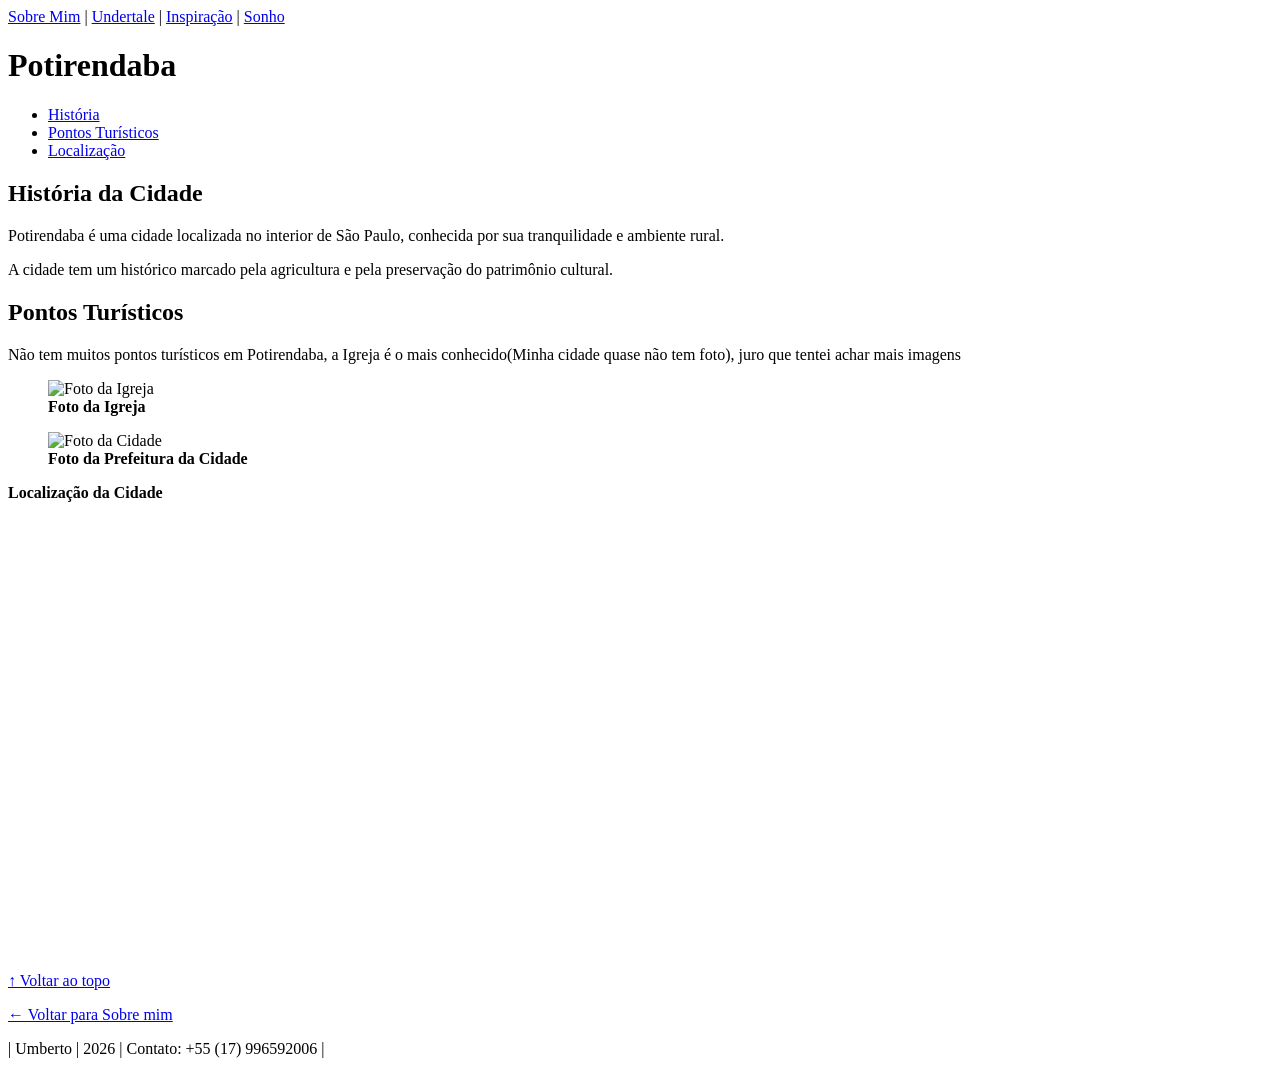
==== cidade.html @ f3eb54f3 "Add files via upload" ====
<!DOCTYPE html>
<html lang="en">
    <head>
        <meta charset="UTF-8">
        <meta name="Cidade" content="width=device-width, initial-scale=1.0">
        <title>Minha Cidade</title>
    </head>
   

    <body id="topo">
        <nav id="menu-principal">
            <a href="index.html">Sobre Mim</a> |
            <a href="jogo.html">Undertale</a> |
            <a href="pessoa.html">Inspiração</a> |
            <a href="sonho.html">Sonho</a>
        </nav>
        <header>
            <h1>Potirendaba</h1>
        </header>
        <main>
         <nav>
    <ul>
        <li><a href="#historia">História</a></li>
        <li><a href="#pontos-turisticos">Pontos Turísticos</a></li>
        <li><a href="#localizacao">Localização</a></li>
    </ul>
    </nav>
            <section id="historia">
        
            <h2>História da Cidade</h2>
            <p>Potirendaba é uma cidade localizada no interior de São Paulo, conhecida por sua tranquilidade e ambiente rural.</p>
            <p>A cidade tem um histórico marcado pela agricultura e pela preservação do patrimônio cultural.</p>
            </section>
            <section id="pontos-turisticos">
            <h2>Pontos Turísticos</h2>
            <p>Não tem muitos pontos turísticos em Potirendaba, a Igreja é o mais conhecido(Minha cidade quase não tem foto), juro que tentei achar mais imagens</p>
            <figure>
                
                <img src="imagens/igreja.jpg" alt="Foto da Igreja" width="300" height="400">
                <figcaption><strong>Foto da Igreja</strong></figcaption>
                
            </section>
            
            <section id="localizacao">
            <figure>
                <img src="imagens/prefeitura_potirendaba.jpg" alt="Foto da Cidade" width="300" height="400">
                <figcaption><strong>Foto da Prefeitura da Cidade</strong></figcaption>
            </figure>
            <p><strong>Localização da Cidade</strong></p>
            <iframe src="https://www.google.com/maps/embed?pb=!1m18!1m12!1m3!1d119126.21690038971!2d-49.39331310819986!3d-21.08486937912852!2m3!1f0!2f0!3f0!3m2!1i1024!2i768!4f13.1!3m3!1m2!1s0x94bdcb5a37830b25%3A0x21124edbf5b2aabd!2sPotirendaba%20-%20SP%2C%2015105-000!5e0!3m2!1spt-BR!2sbr!4v1787317693254!5m2!1spt-BR!2sbr" width="600" height="450" style="border:0;" allowfullscreen="" loading="lazy" referrerpolicy="strict-origin-when-cross-origin"></iframe>
            </section>

        </main>
        <a href="#topo">↑ Voltar ao topo</a>
        <footer>
            <p><a href="index.html">← Voltar para Sobre mim</a></p>
            <p>| Umberto | 2026 | Contato: +55 (17) 996592006 |</p>
        </footer>
    </body>
</html>
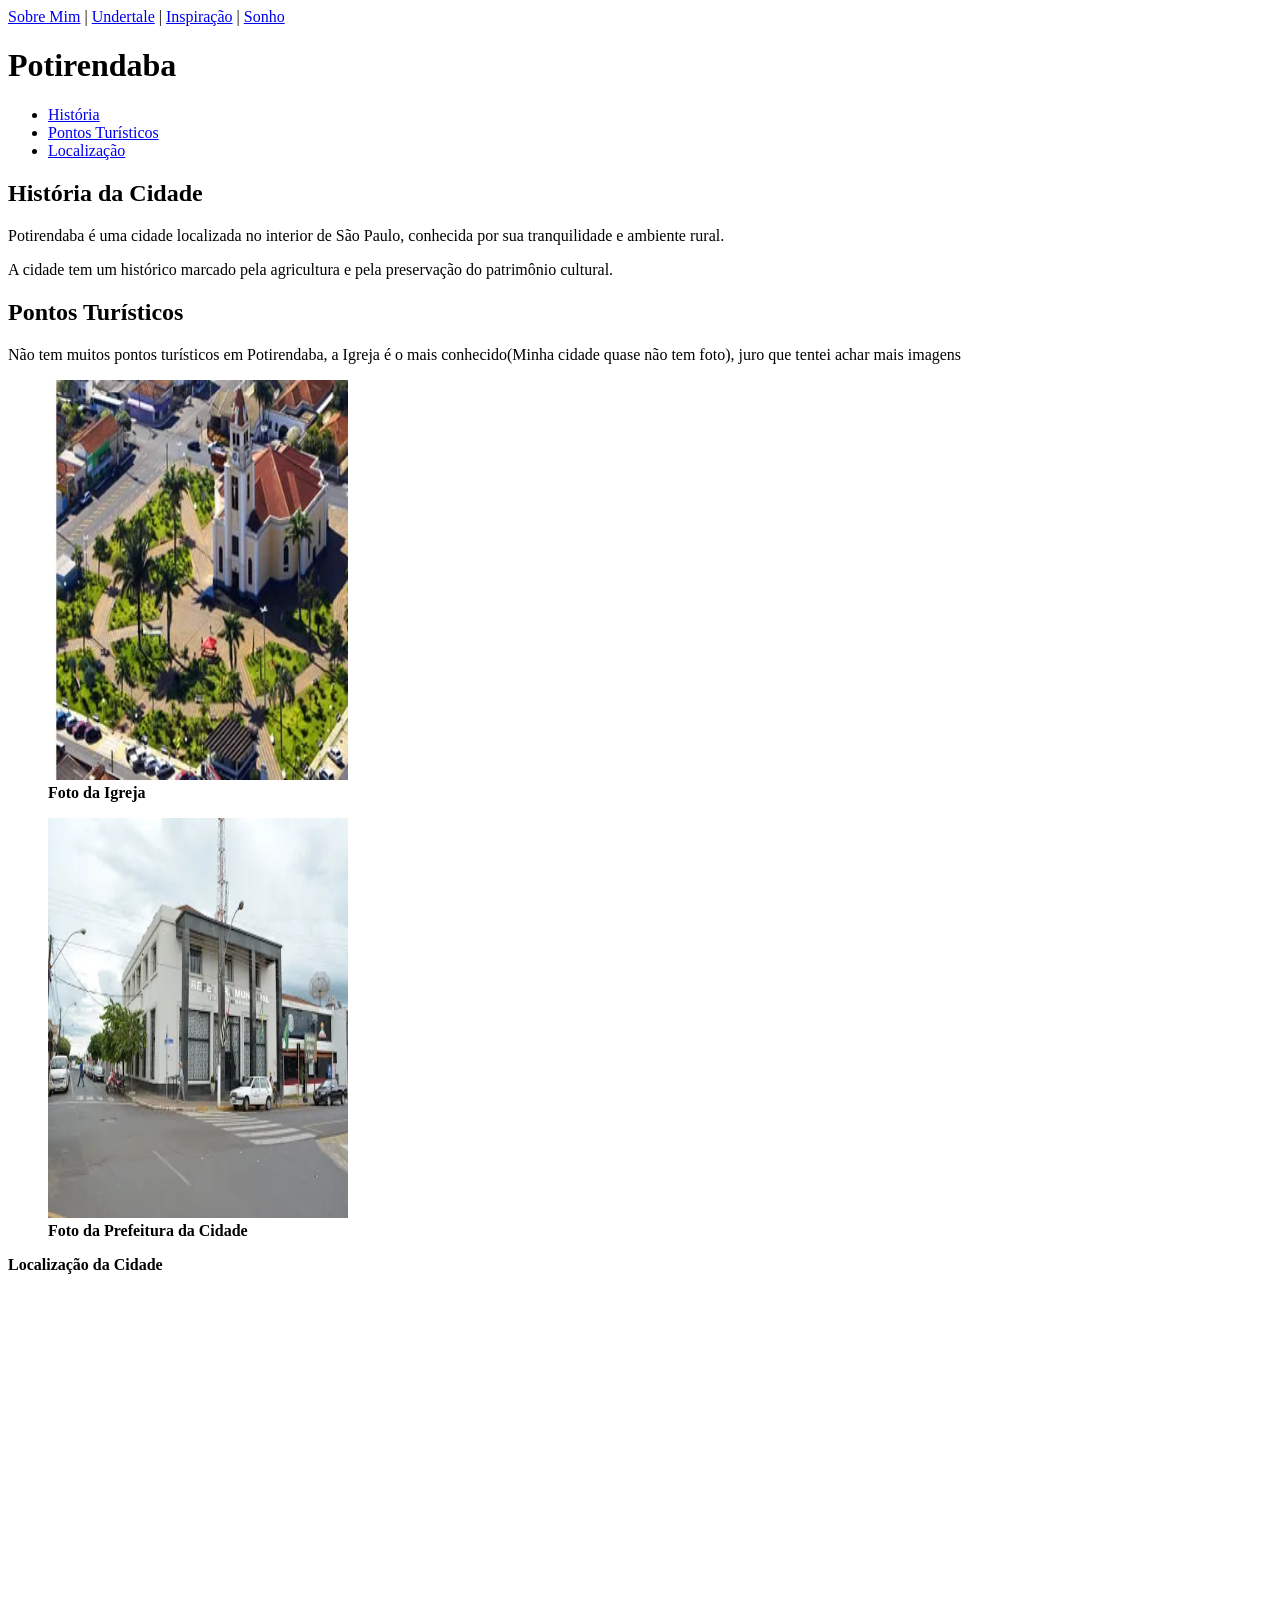
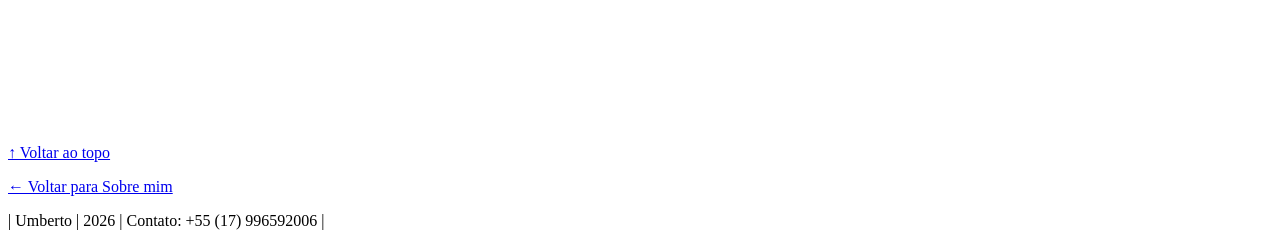
==== commit 3b5872e3: "Update cidade.html" ====
--- a/cidade.html
+++ b/cidade.html
@@ -36,14 +36,14 @@
             <p>Não tem muitos pontos turísticos em Potirendaba, a Igreja é o mais conhecido(Minha cidade quase não tem foto), juro que tentei achar mais imagens</p>
             <figure>
                 
-                <img src="imagens/igreja.jpg" alt="Foto da Igreja" width="300" height="400">
+                <img src="Imagens/igreja.jpg" alt="Foto da Igreja" width="300" height="400">
                 <figcaption><strong>Foto da Igreja</strong></figcaption>
                 
             </section>
             
             <section id="localizacao">
             <figure>
-                <img src="imagens/prefeitura_potirendaba.jpg" alt="Foto da Cidade" width="300" height="400">
+                <img src="Imagens/prefeitura_potirendaba.jpg" alt="Foto da Cidade" width="300" height="400">
                 <figcaption><strong>Foto da Prefeitura da Cidade</strong></figcaption>
             </figure>
             <p><strong>Localização da Cidade</strong></p>
@@ -57,4 +57,4 @@
             <p>| Umberto | 2026 | Contato: +55 (17) 996592006 |</p>
         </footer>
     </body>
-</html>+</html>
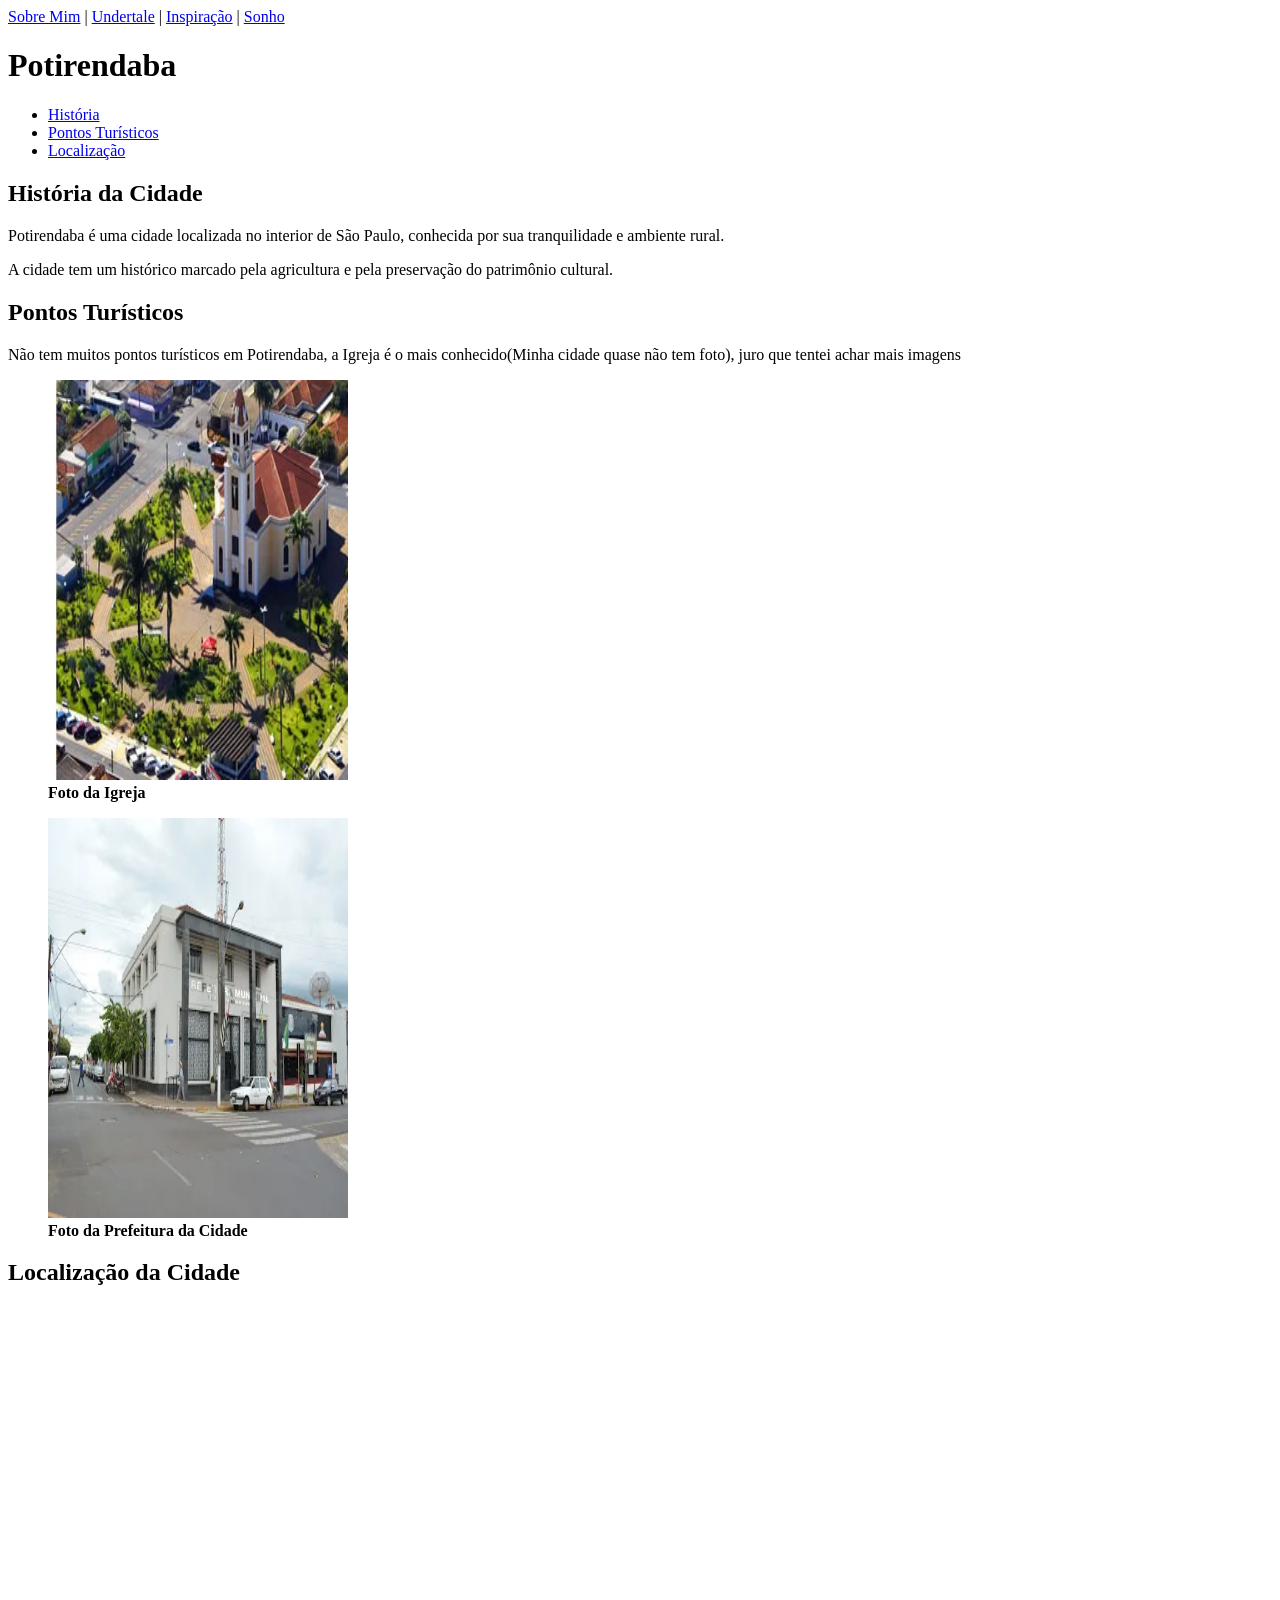
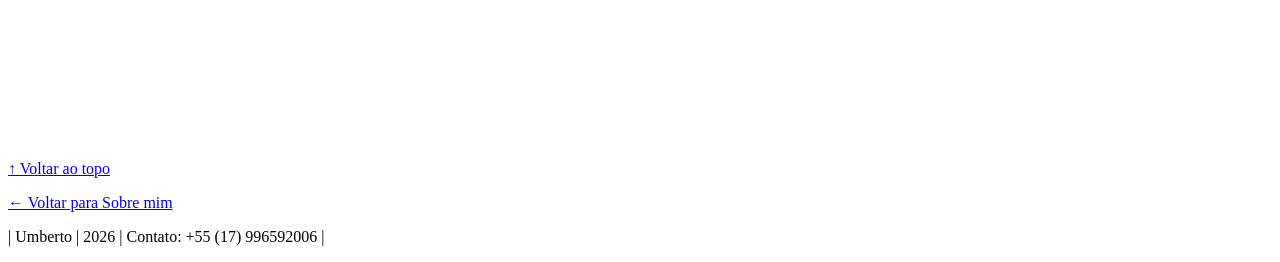
==== commit cfefa58f: "Update cidade.html" ====
--- a/cidade.html
+++ b/cidade.html
@@ -38,7 +38,7 @@
                 
                 <img src="Imagens/igreja.jpg" alt="Foto da Igreja" width="300" height="400">
                 <figcaption><strong>Foto da Igreja</strong></figcaption>
-                
+                </figure>
             </section>
             
             <section id="localizacao">
@@ -46,7 +46,7 @@
                 <img src="Imagens/prefeitura_potirendaba.jpg" alt="Foto da Cidade" width="300" height="400">
                 <figcaption><strong>Foto da Prefeitura da Cidade</strong></figcaption>
             </figure>
-            <p><strong>Localização da Cidade</strong></p>
+            <h2>Localização da Cidade</h2>
             <iframe src="https://www.google.com/maps/embed?pb=!1m18!1m12!1m3!1d119126.21690038971!2d-49.39331310819986!3d-21.08486937912852!2m3!1f0!2f0!3f0!3m2!1i1024!2i768!4f13.1!3m3!1m2!1s0x94bdcb5a37830b25%3A0x21124edbf5b2aabd!2sPotirendaba%20-%20SP%2C%2015105-000!5e0!3m2!1spt-BR!2sbr!4v1787317693254!5m2!1spt-BR!2sbr" width="600" height="450" style="border:0;" allowfullscreen="" loading="lazy" referrerpolicy="strict-origin-when-cross-origin"></iframe>
             </section>
 
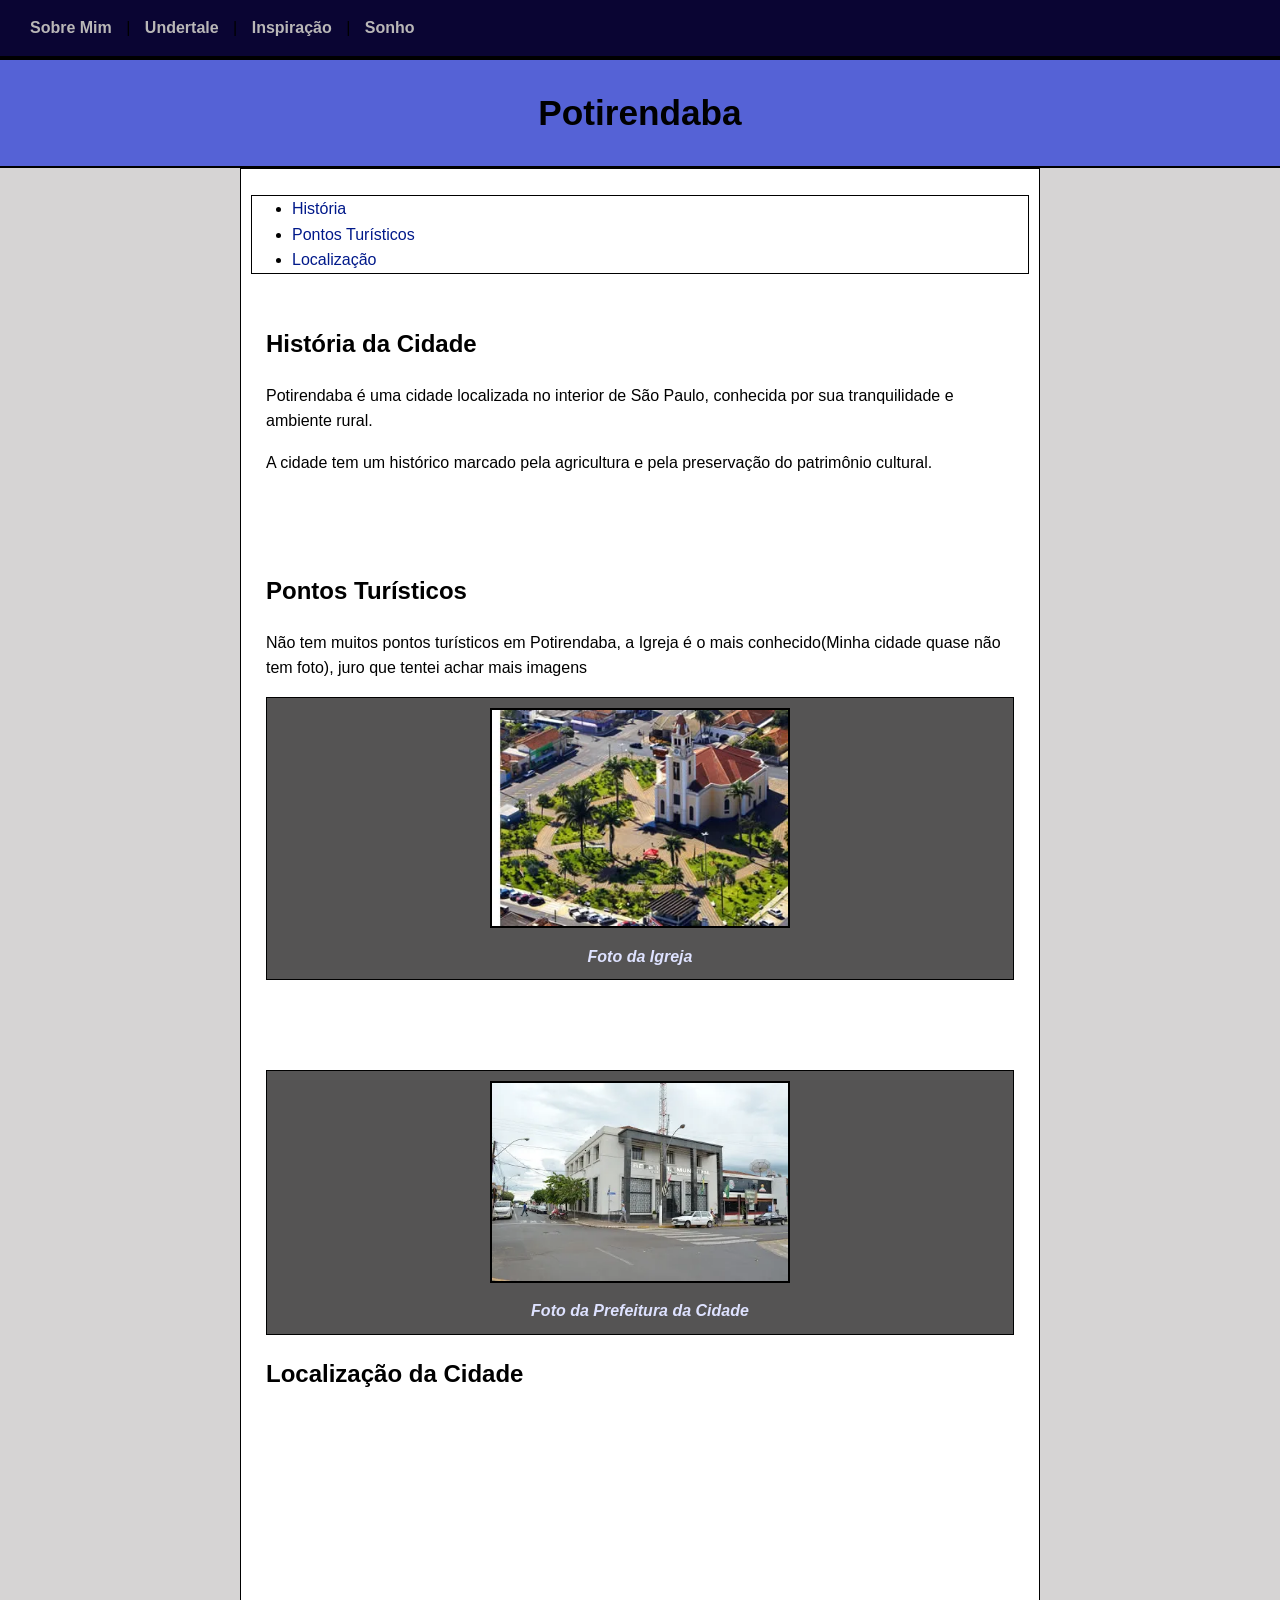
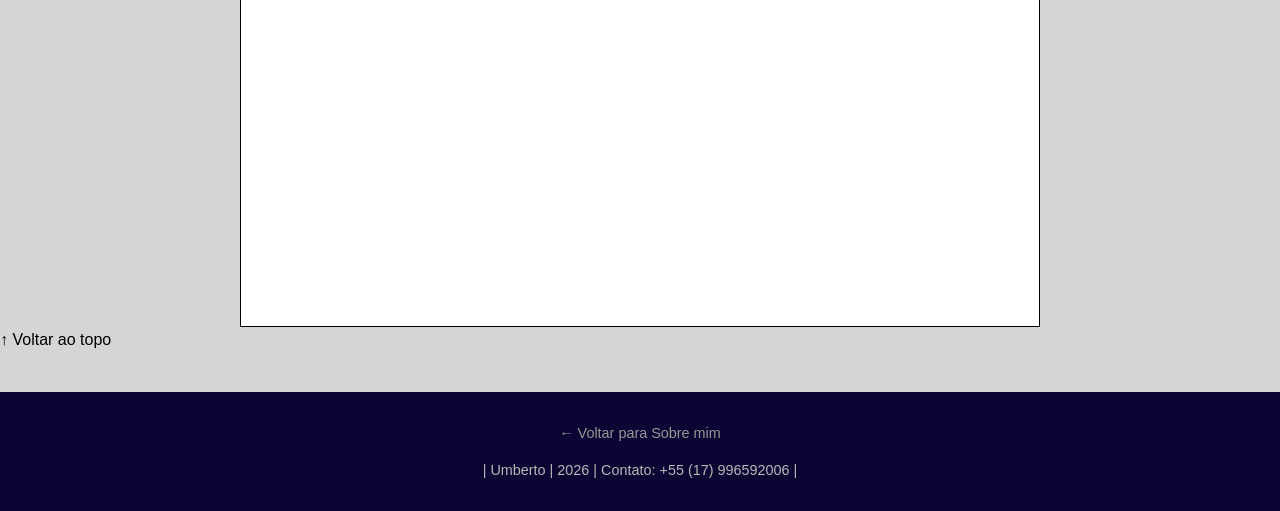
==== commit ad6e3d3b: "Update cidade.html" ====
--- a/cidade.html
+++ b/cidade.html
@@ -3,6 +3,8 @@
     <head>
         <meta charset="UTF-8">
         <meta name="Cidade" content="width=device-width, initial-scale=1.0">
+        <link rel="stylesheet" href="geral.css">
+        <link rel="stylesheet" href="cidade.css">
         <title>Minha Cidade</title>
     </head>
    
--- a/geral.css
+++ b/geral.css
@@ -0,0 +1,124 @@
+
+ *{
+  box-sizing: border-box;
+}
+
+body {
+  margin: 0;
+  padding: 0;
+  background-color: #d6d4d4;
+  color: #000000;
+  font-family: 'Poppins', Arial, sans-serif;
+  line-height: 1.6;
+}
+
+h1, h2, h3, h4 {
+  font-family: 'Poppins', Arial, sans-serif;
+  color: #000000;
+}
+
+a {
+  color: #000000;
+  text-decoration: none;
+}
+
+a:hover {
+  text-decoration: underline;
+}
+
+
+#menu-principal {
+  background-color: #0a0533;
+  padding: 15px 20px;
+  border-bottom: 4px solid #000000;
+}
+
+#menu-principal a {
+  color: #b9b7b7;
+  font-weight: bold;
+  padding: 6px 10px;
+  text-decoration: none;
+}
+
+
+#menu-principal a:hover {
+  background-color: rgba(29, 43, 104, 0.45);
+  color: #ffffff;
+}
+
+header {
+  background-color: #5562d6;
+  padding: 25px 20px;
+  text-align: center;
+  border-bottom: 2px solid #000000;
+}
+
+header h1 {
+  margin: 0;
+  color: #000000;
+  font-size: 2.2rem;
+}
+
+main {
+  max-width: 800px;
+  margin: 0 auto;
+  padding: 20px;
+}
+
+section {
+  margin-bottom: 30px;
+  padding: 15px;
+}
+
+figure {
+  margin: 15px 0;
+  padding: 10px;
+  border: 1px solid #000000;
+  background-color: #555454;
+  text-align: center;
+}
+
+figcaption {
+  margin-top: 8px;
+  font-style: italic;
+  color: #dee2ff;
+}
+
+img {
+  max-width: 100%;
+  height: auto;
+  border: 2px solid #000000;
+}
+
+iframe {
+  max-width: 100%;
+}
+
+
+.topo {
+  display: inline-block;
+  margin: 15px 20px;
+  padding: 6px 14px;
+  border: 1px solid #000000;
+  color: #000000;
+  font-weight: bold;
+}
+
+.topo:hover {
+  background-color: #2b2b382f;
+  color: #050505;
+  
+}
+
+footer {
+  background-color: #0a0533;
+  color: #b9b7b7;
+  text-align: center;
+  padding: 15px 20px;
+  margin-top: 40px;
+  font-size: 0.9rem;
+}
+
+footer a {
+  color: #979797;
+}
--- a/cidade.css
+++ b/cidade.css
@@ -0,0 +1,19 @@
+main{
+  background-color: #ffffff;
+  border: 1px solid #000000;
+  padding: 10px;
+}
+li a{ 
+    color:rgb(0, 25, 138)
+}
+li a:hover{
+    color: #03070a;
+    text-decoration: underline;
+}
+ul{ 
+   border: 1px solid #000000;
+}
+ul p{ 
+    color: #000000;
+    font-weight: bold;
+}
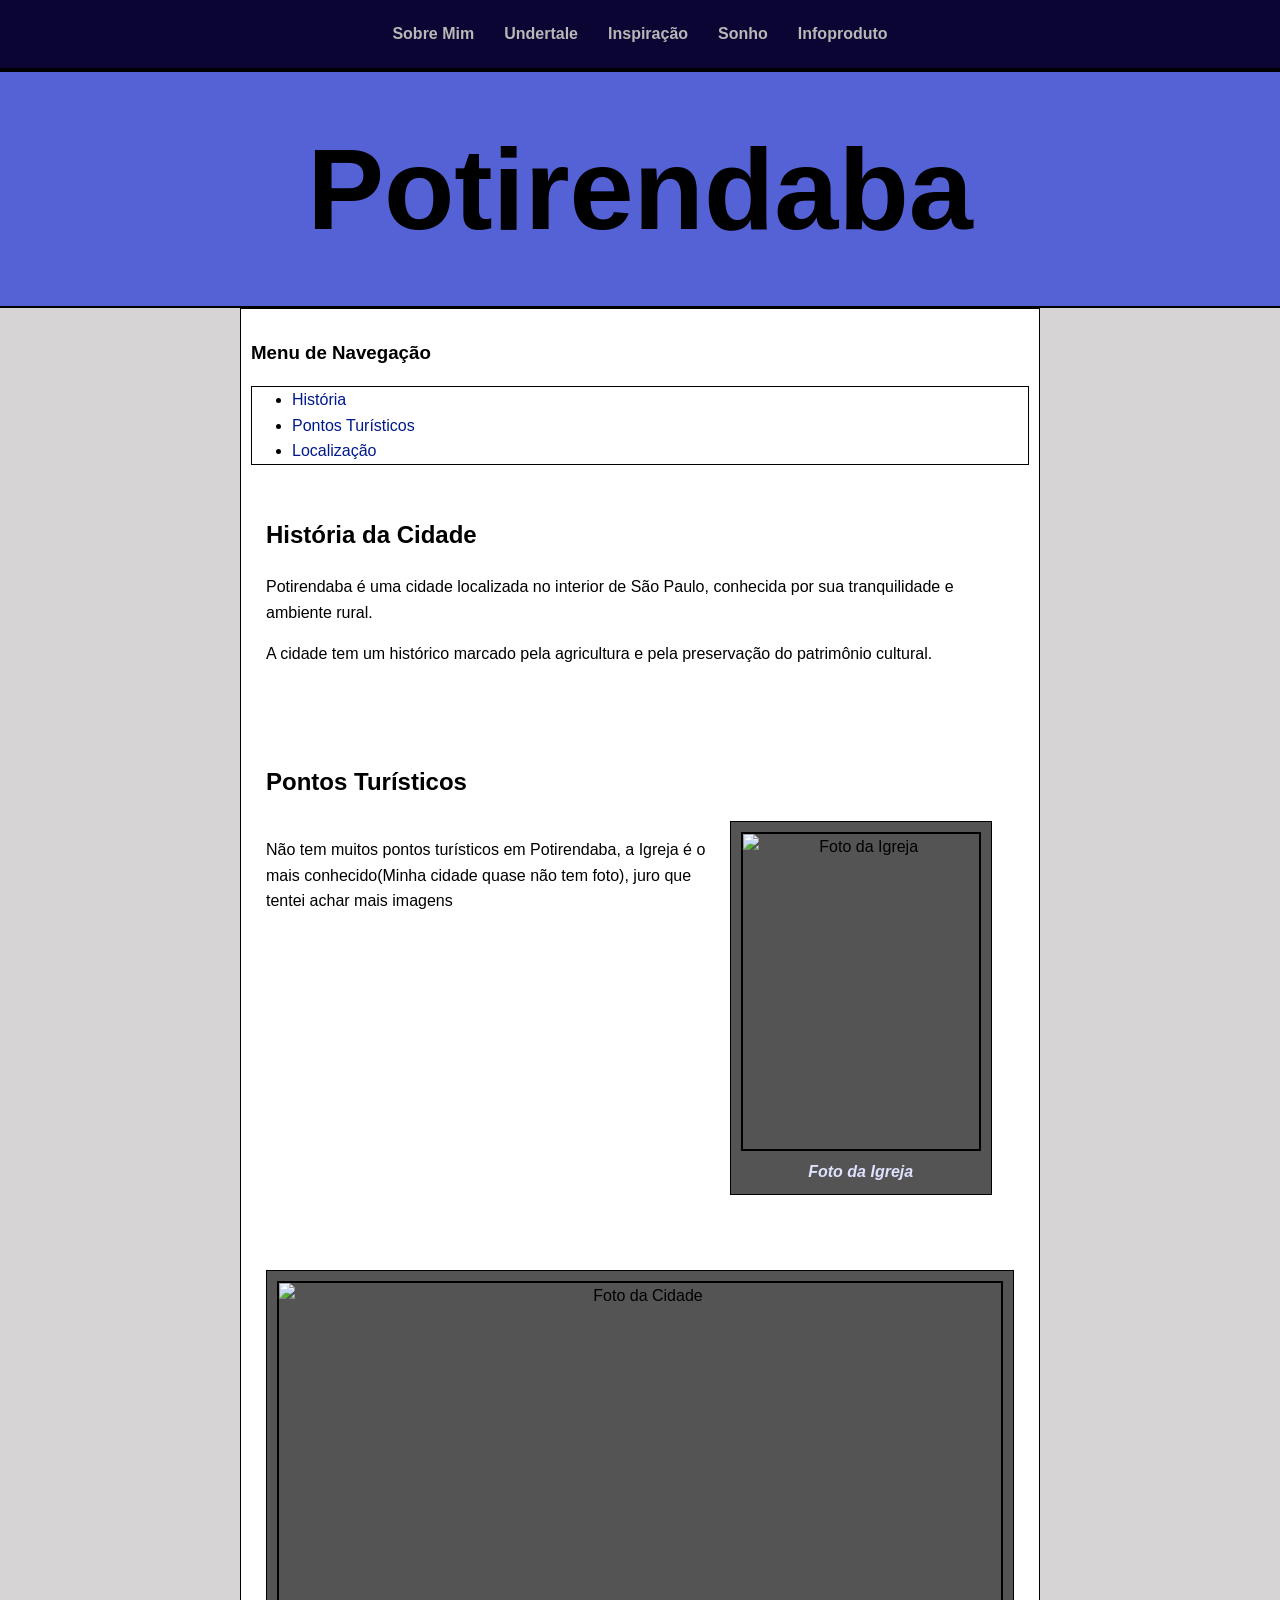
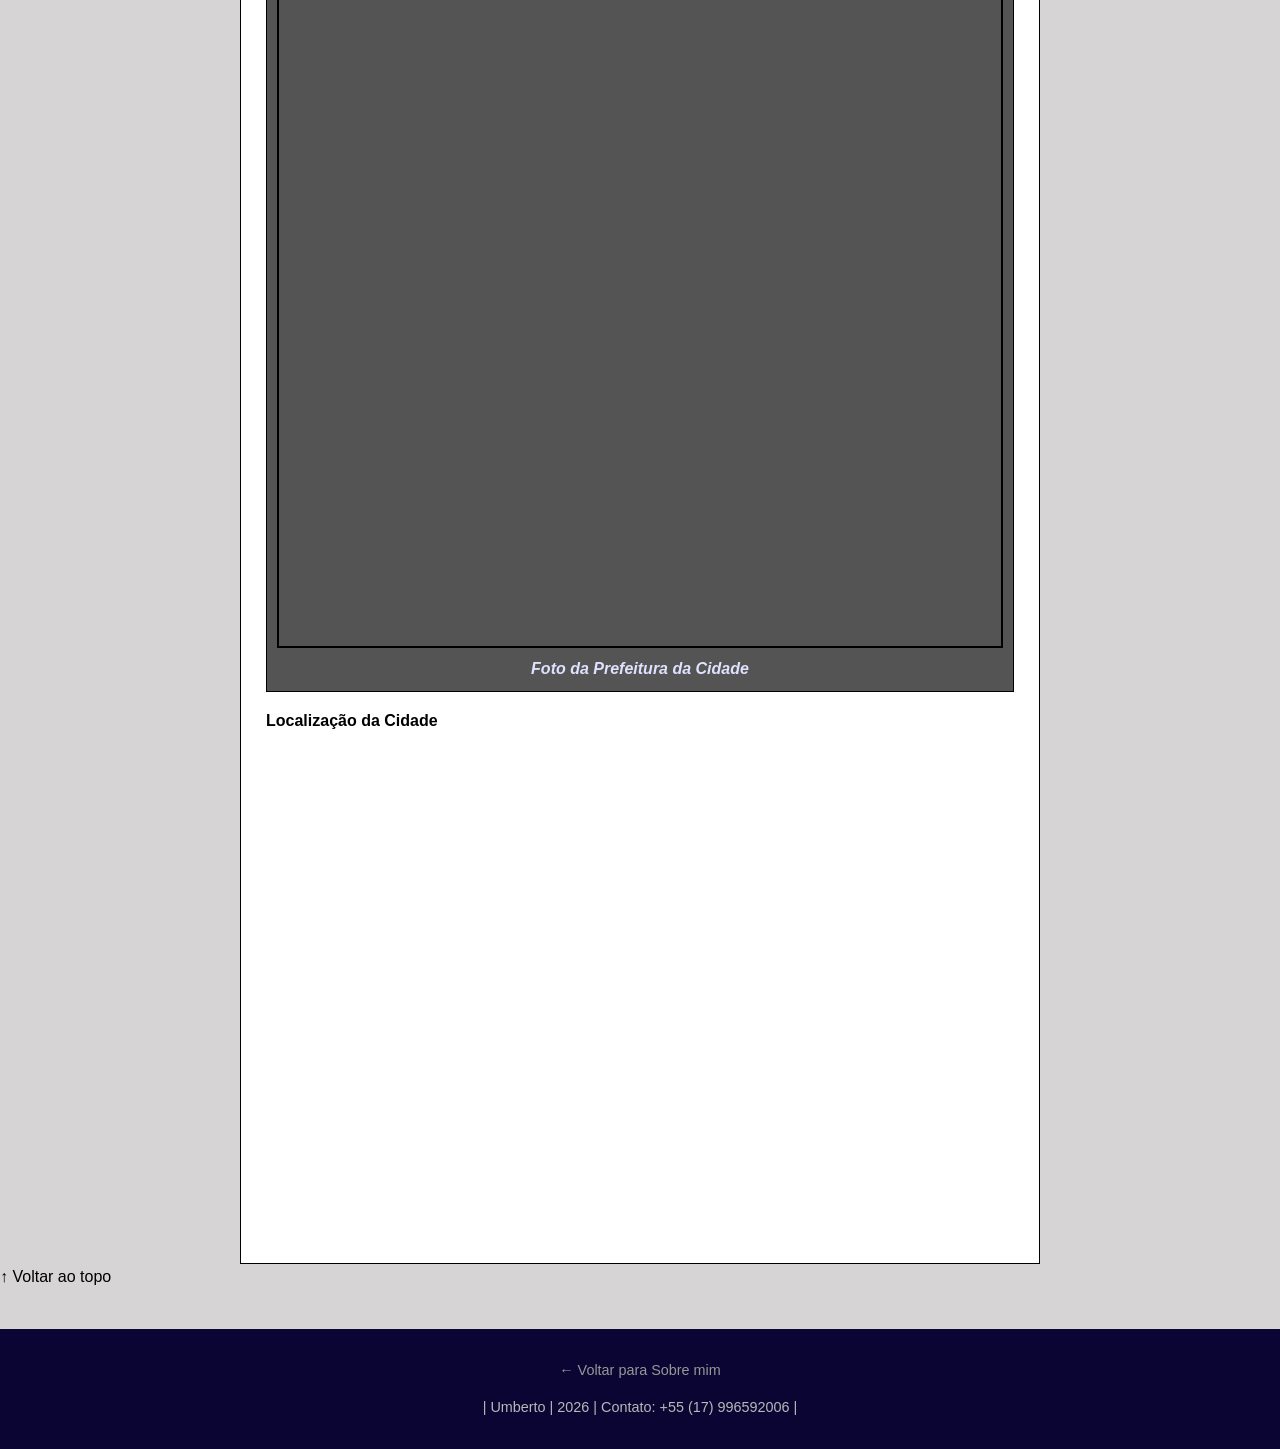
==== commit ac795c52: "Add files via upload" ====
--- a/cidade.html
+++ b/cidade.html
@@ -2,7 +2,7 @@
 <html lang="en">
     <head>
         <meta charset="UTF-8">
-        <meta name="Cidade" content="width=device-width, initial-scale=1.0">
+        <meta name="viewport" content="width=device-width, initial-scale=1.0">
         <link rel="stylesheet" href="geral.css">
         <link rel="stylesheet" href="cidade.css">
         <title>Minha Cidade</title>
@@ -11,16 +11,18 @@
 
     <body id="topo">
         <nav id="menu-principal">
-            <a href="index.html">Sobre Mim</a> |
-            <a href="jogo.html">Undertale</a> |
-            <a href="pessoa.html">Inspiração</a> |
+            <a href="index.html">Sobre Mim</a>
+            <a href="jogo.html">Undertale</a>
+            <a href="pessoa.html">Inspiração</a>
             <a href="sonho.html">Sonho</a>
+            <a href="infoproduto.html">Infoproduto</a>
         </nav>
         <header>
             <h1>Potirendaba</h1>
         </header>
         <main>
-         <nav>
+         <nav class="menu-navegacao">
+    <h3>Menu de Navegação</h3>
     <ul>
         <li><a href="#historia">História</a></li>
         <li><a href="#pontos-turisticos">Pontos Turísticos</a></li>
@@ -35,21 +37,22 @@
             </section>
             <section id="pontos-turisticos">
             <h2>Pontos Turísticos</h2>
-            <p>Não tem muitos pontos turísticos em Potirendaba, a Igreja é o mais conhecido(Minha cidade quase não tem foto), juro que tentei achar mais imagens</p>
-            <figure>
-                
-                <img src="Imagens/igreja.jpg" alt="Foto da Igreja" width="300" height="400">
-                <figcaption><strong>Foto da Igreja</strong></figcaption>
+            <div class="colunas">
+                <p>Não tem muitos pontos turísticos em Potirendaba, a Igreja é o mais conhecido(Minha cidade quase não tem foto), juro que tentei achar mais imagens</p>
+                <figure>
+                    <img src="imagens/igreja.jpg" alt="Foto da Igreja" width="300" height="400">
+                    <figcaption><strong>Foto da Igreja</strong></figcaption>
                 </figure>
+            </div>
             </section>
             
             <section id="localizacao">
             <figure>
-                <img src="Imagens/prefeitura_potirendaba.jpg" alt="Foto da Cidade" width="300" height="400">
+                <img src="imagens/prefeitura_potirendaba.jpg" alt="Foto da Cidade" width="300" height="400">
                 <figcaption><strong>Foto da Prefeitura da Cidade</strong></figcaption>
             </figure>
-            <h2>Localização da Cidade</h2>
-            <iframe src="https://www.google.com/maps/embed?pb=!1m18!1m12!1m3!1d119126.21690038971!2d-49.39331310819986!3d-21.08486937912852!2m3!1f0!2f0!3f0!3m2!1i1024!2i768!4f13.1!3m3!1m2!1s0x94bdcb5a37830b25%3A0x21124edbf5b2aabd!2sPotirendaba%20-%20SP%2C%2015105-000!5e0!3m2!1spt-BR!2sbr!4v1787317693254!5m2!1spt-BR!2sbr" width="600" height="450" style="border:0;" allowfullscreen="" loading="lazy" referrerpolicy="strict-origin-when-cross-origin"></iframe>
+            <p><strong>Localização da Cidade</strong></p>
+            <iframe src="https://www.google.com/maps/embed?pb=!1m18!1m12!1m3!1d119126.21690038971!2d-49.39331310819986!3d-21.08486937912852!2m3!1f0!2f0!3f0!3m2!1i1024!2i768!4f13.1!3m3!1m2!1s0x94bdcb5a37830b25%3A0x21124edbf5b2aabd!2sPotirendaba%20-%20SP%2C%2015105-000!5e0!3m2!1spt-BR!2sbr!4v1787317693254!5m2!1spt-BR!2sbr" width="600" height="450" class="mapa" allowfullscreen="" loading="lazy" referrerpolicy="strict-origin-when-cross-origin"></iframe>
             </section>
 
         </main>
@@ -59,4 +62,4 @@
             <p>| Umberto | 2026 | Contato: +55 (17) 996592006 |</p>
         </footer>
     </body>
-</html>
+</html>
--- a/geral.css
+++ b/geral.css
@@ -27,10 +27,14 @@
 }
 
 
+/* Mobile first: menu empilhado (coluna) por padrão */
 #menu-principal {
   background-color: #0a0533;
   padding: 15px 20px;
   border-bottom: 4px solid #000000;
+  display: flex;
+  flex-direction: column;
+  gap: 4px;
 }
 
 #menu-principal a {
@@ -46,6 +50,23 @@
   color: #ffffff;
 }
 
+/* A partir de telas maiores, o menu vira uma linha horizontal */
+@media (min-width: 700px) {
+  #menu-principal {
+    flex-direction: row;
+    justify-content: center;
+    gap: 10px;
+  }
+
+  header h1 {
+    font-size: 2.2rem;
+  }
+
+  img {
+    width: auto;
+  }
+}
+
 header {
   background-color: #5562d6;
   padding: 25px 20px;
@@ -56,7 +77,7 @@
 header h1 {
   margin: 0;
   color: #000000;
-  font-size: 2.2rem;
+  font-size: 9vw;
 }
 
 main {
@@ -84,10 +105,14 @@
   color: #dee2ff;
 }
 
+/* Mobile first: imagem ocupa quase a largura da tela no celular */
 img {
+  width: 90vw;
   max-width: 100%;
   height: auto;
   border: 2px solid #000000;
+  display: block;
+  margin: 0 auto;
 }
 
 iframe {
--- a/cidade.css
+++ b/cidade.css
@@ -10,10 +10,41 @@
     color: #03070a;
     text-decoration: underline;
 }
-ul{ 
+ul{
    border: 1px solid #000000;
 }
-ul p{ 
+.mapa{
+   border: 0;
+}
+nav.menu-navegacao h3{
     color: #000000;
     font-weight: bold;
+}
+
+/* Mobile first: texto e foto empilhados por padrão */
+.colunas {
+  display: flex;
+  flex-direction: column;
+  gap: 15px;
+  align-items: center;
+}
+
+.colunas figure {
+  margin: 0;
+}
+
+/* Em telas maiores, texto e foto ficam lado a lado */
+@media (min-width: 700px) {
+  .colunas {
+    flex-direction: row;
+    align-items: flex-start;
+  }
+
+  .colunas p {
+    width: 60%;
+  }
+
+  .colunas figure {
+    width: 35%;
+  }
 }
